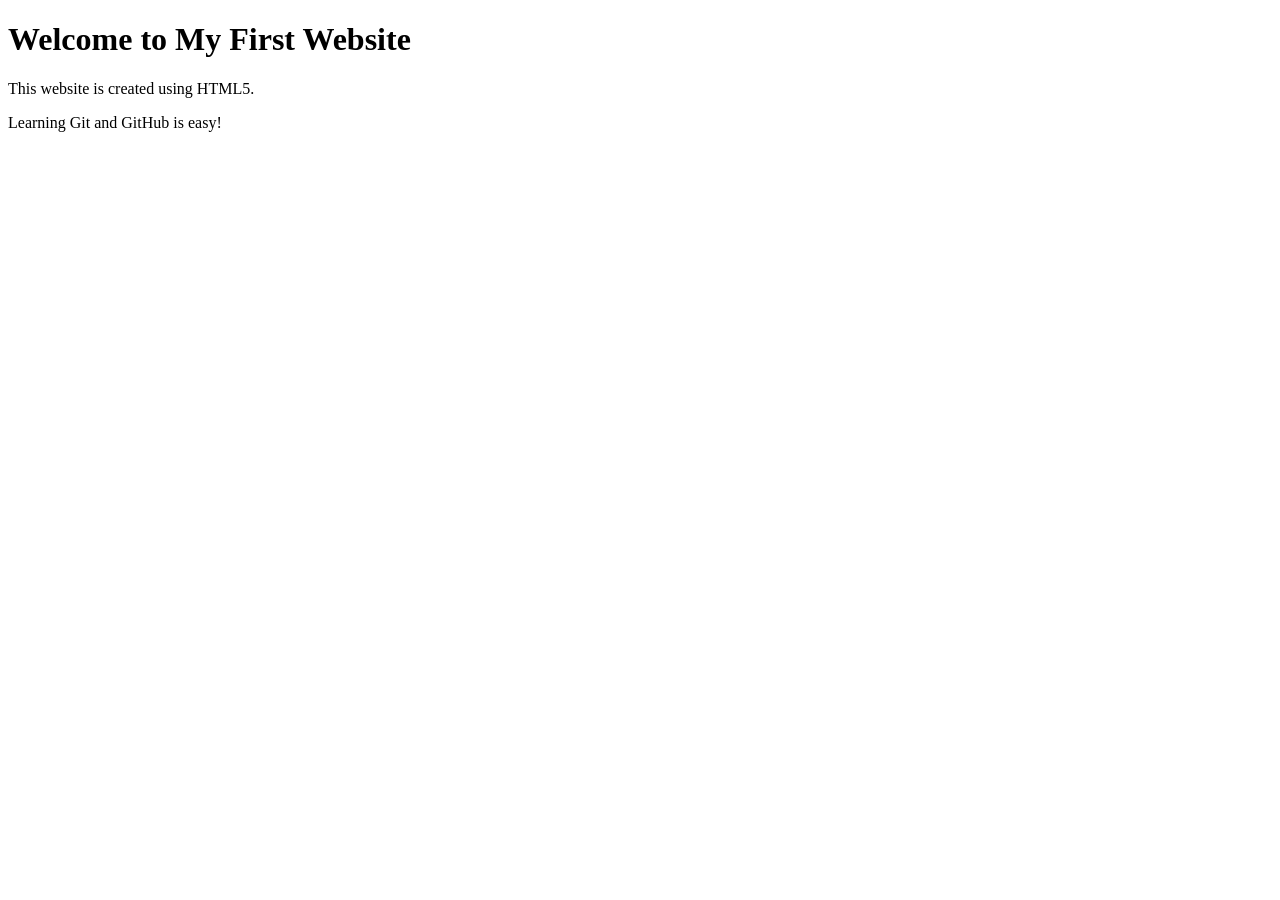
==== index.html @ fc7b5938 "Initial commit" ====
<!doctype html>
<html lang="en">
  <head>
    <meta charset="UTF-8" />
    <meta name="viewport" content="width=device-width, initial-scale=1.0" />
    <title>My First Website</title>
  </head>
  <body>
    <header>
      <h1>Welcome to My First Website</h1>
    </header>

    <main>
      <p>This website is created using HTML5.</p>
      <p>Learning Git and GitHub is easy!</p>
</html>
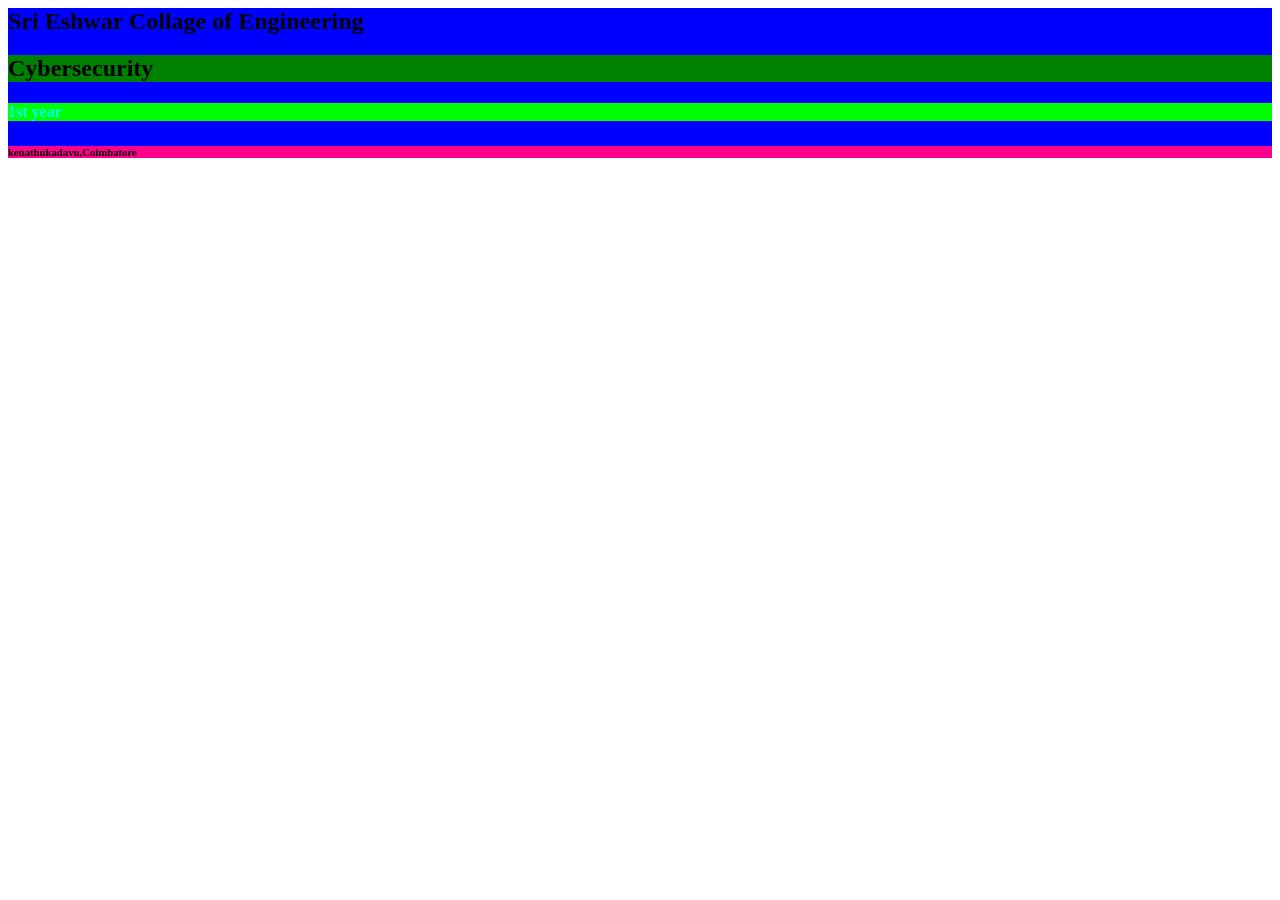
==== commit 55ce43bf: "index" ====
--- a/index.html
+++ b/index.html
@@ -1,17 +1,19 @@
-<!doctype html>
-<html lang="en">
+<html>
   <head>
-    <meta charset="UTF-8" />
-    <meta name="viewport" content="width=device-width, initial-scale=1.0" />
-    <title>My First Website</title>
+    <title>my first website</title>
   </head>
   <body>
-    <header>
-      <h1>Welcome to My First Website</h1>
-    </header>
-
-    <main>
-      <p>This website is created using HTML5.</p>
-      <p>Learning Git and GitHub is easy!</p>
+    <section style="background-color:blue">
+      <h1>Sri Eshwar Collage of  Engineering</h1>
+    
+    <section style="background-color:green">
+      <h2>Cybersecurity</h2>
+    </section>
+    <section style="background-color:lime" >
+      <h4 style="color:aqua">1st year</h4>
+    </section>
+    <section style="background-color:rgb(255, 0, 140)">
+      <h6>kenathukadavu,Coimbatore</h6>
+    </section>
+  </body>
 </html>
-
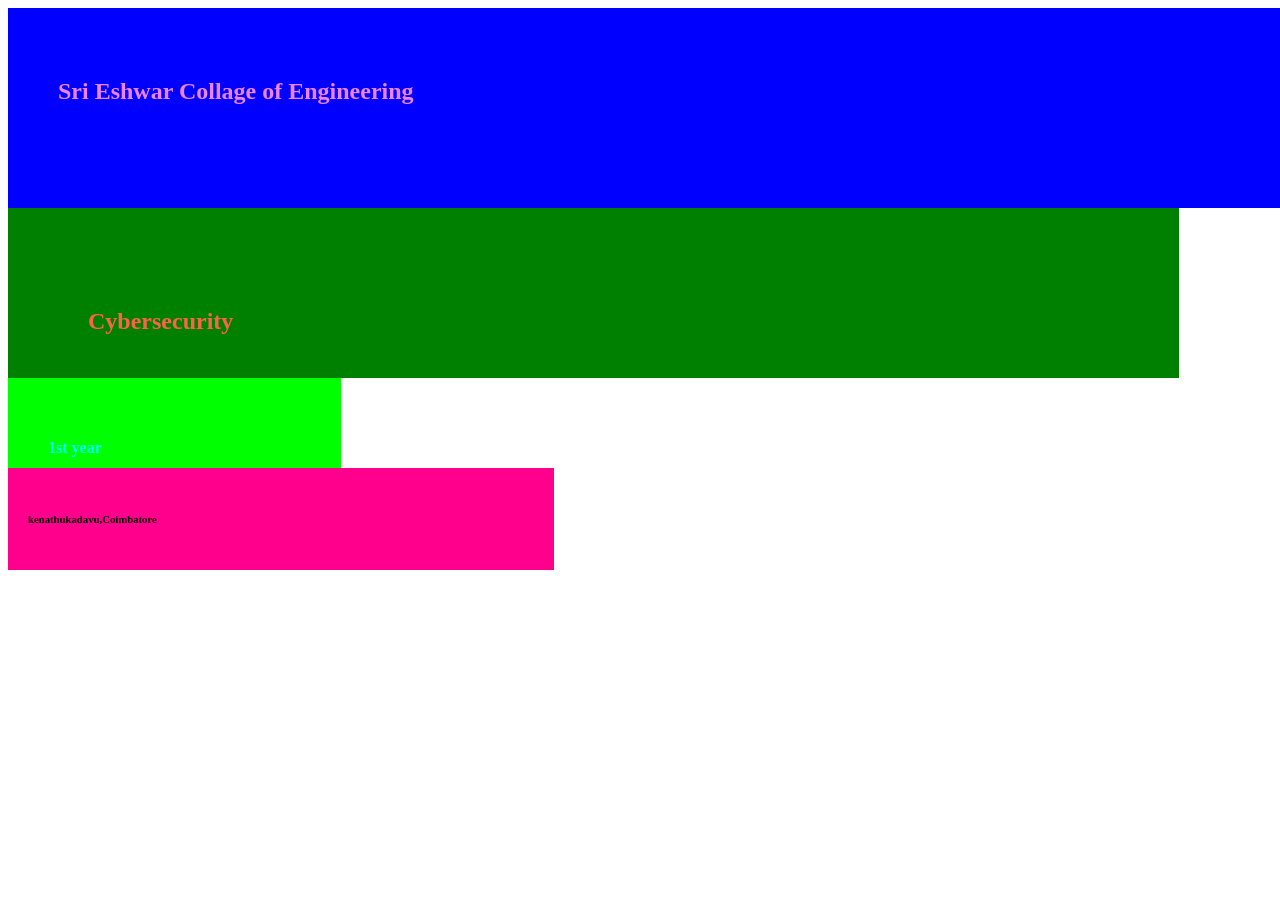
==== commit 1b15b4a6: "index" ====
--- a/index.html
+++ b/index.html
@@ -3,16 +3,16 @@
     <title>my first website</title>
   </head>
   <body>
-    <section style="background-color:blue">
+    <section style="background-color:blue;width:100%;height:100px;padding:50px;color:violet">
       <h1>Sri Eshwar Collage of  Engineering</h1>
-    
-    <section style="background-color:green">
+    </section>
+    <section style="background-color:green;width:80%;height:10px;padding:80px;color:tomato">
       <h2>Cybersecurity</h2>
     </section>
-    <section style="background-color:lime" >
+    <section style="background-color:lime;width:20%;height:10px;padding:40px" >
       <h4 style="color:aqua">1st year</h4>
     </section>
-    <section style="background-color:rgb(255, 0, 140)">
+    <section style="background-color:rgb(255, 0, 140);width:40%;height:auto;color:black;padding:20px">
       <h6>kenathukadavu,Coimbatore</h6>
     </section>
   </body>
